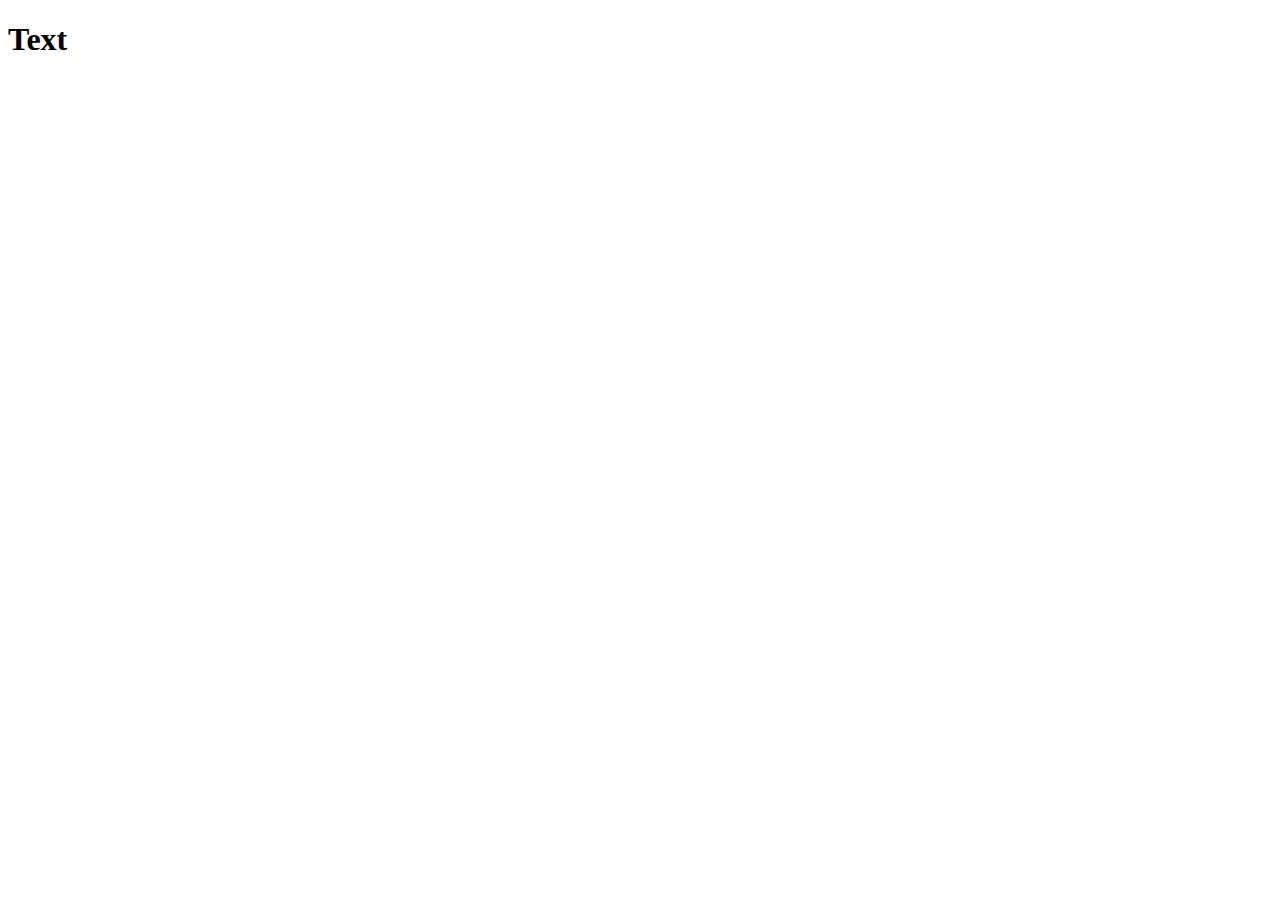
==== docs/index.html @ 2d5f2483 "Changed dir of index.html" ====
<!DOCTYPE html>
<html lang="pt-br">
<head>
    <meta charset="UTF-8">
    <meta name="viewport" content="width=device-width, initial-scale=1.0, maximum-scale=1.0, user-scalable=0" />
    <meta name="description" content="PET Codifikids: levando o básico da programação para as crianças.">
    <meta name="author" content="@henriquesqs">
    <title>PET: Codifikids</title>
    
    <!-- CSS stylesheet -->
    <link rel="stylesheet" href="/docs/styles/stylesheet.css">

    <!-- Favicon image -->
    <link rel="shortcut icon" type="image/x-icon" href="/docs/images/favicon.ico" />

    <!-- Roboto family font. Just use "font-family: 'Roboto', sans-serif; -->
    <link href="https://fonts.googleapis.com/css2?family=Roboto:wght@100&display=swap" rel="stylesheet">

</head>
<body>
    <h1> Text</h1>
</body>
</html>
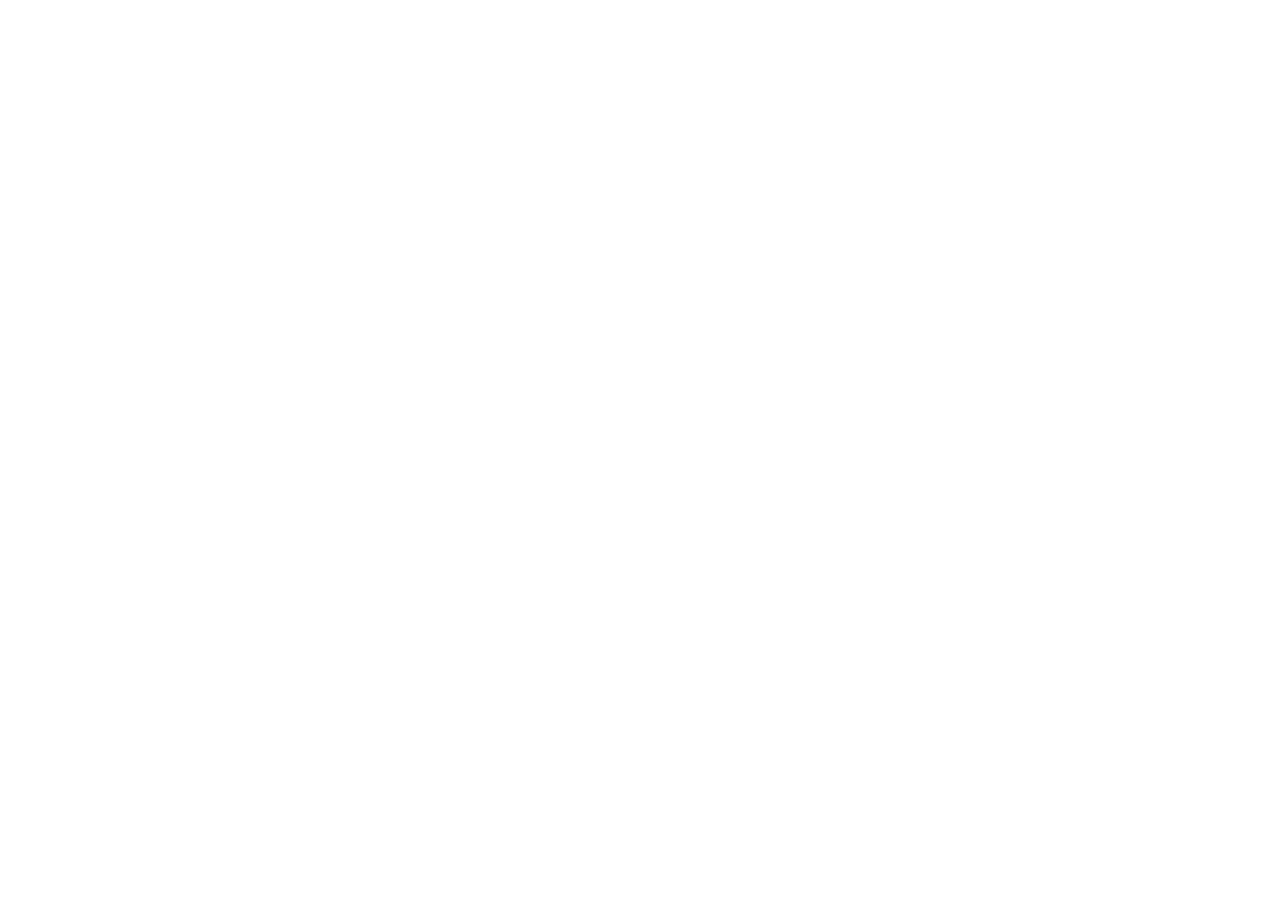
==== commit a7149ab8: "new: stylesheets and index.html" ====
--- a/docs/index.html
+++ b/docs/index.html
@@ -1,14 +1,38 @@
 <!DOCTYPE html>
 <html lang="pt-br">
+
+<!-- 
+
+    TAGS SEMANTICAS
+    
+    <header>
+    <section>
+    <article>
+    <nav>
+    <aside>
+    <main>
+    <figure>
+    <footer>
+    <a>
+    <em>
+    <strong>
+    <cite>
+    <q>
+    <time>
+
+ -->
+
 <head>
     <meta charset="UTF-8">
     <meta name="viewport" content="width=device-width, initial-scale=1.0, maximum-scale=1.0, user-scalable=0" />
     <meta name="description" content="PET Codifikids: levando o básico da programação para as crianças.">
     <meta name="author" content="@henriquesqs">
     <title>PET: Codifikids</title>
-    
+
     <!-- CSS stylesheet -->
-    <link rel="stylesheet" href="/docs/styles/stylesheet.css">
+    <link rel="stylesheet" type="text/css" href="/docs/styles/stylesheet.css">
+    <link rel="stylesheet" media="screen and (min-width: 900px)" href="/docs/styles/widescreen.css">
+    <link rel="stylesheet" media="screen and (max-width: 600px)" href="/docs/styles/smallscreen.css">
 
     <!-- Favicon image -->
     <link rel="shortcut icon" type="image/x-icon" href="/docs/images/favicon.ico" />
@@ -17,7 +41,22 @@
     <link href="https://fonts.googleapis.com/css2?family=Roboto:wght@100&display=swap" rel="stylesheet">
 
 </head>
+
 <body>
-    <h1> Text</h1>
+
+    <nav>
+        
+    </nav>
+    
+    <header>
+    </header>
+
+    <main>
+    </main>
+
+    <footer>
+    </footer>
+
 </body>
+
 </html>--- a/docs/styles/stylesheet.css
+++ b/docs/styles/stylesheet.css
@@ -0,0 +1,10 @@
+.nav {
+    background-color: black;
+    width: 100%;
+    height: 10%;
+}
+
+.nav .container {
+    display: flex;
+    flex-direction: row;
+}